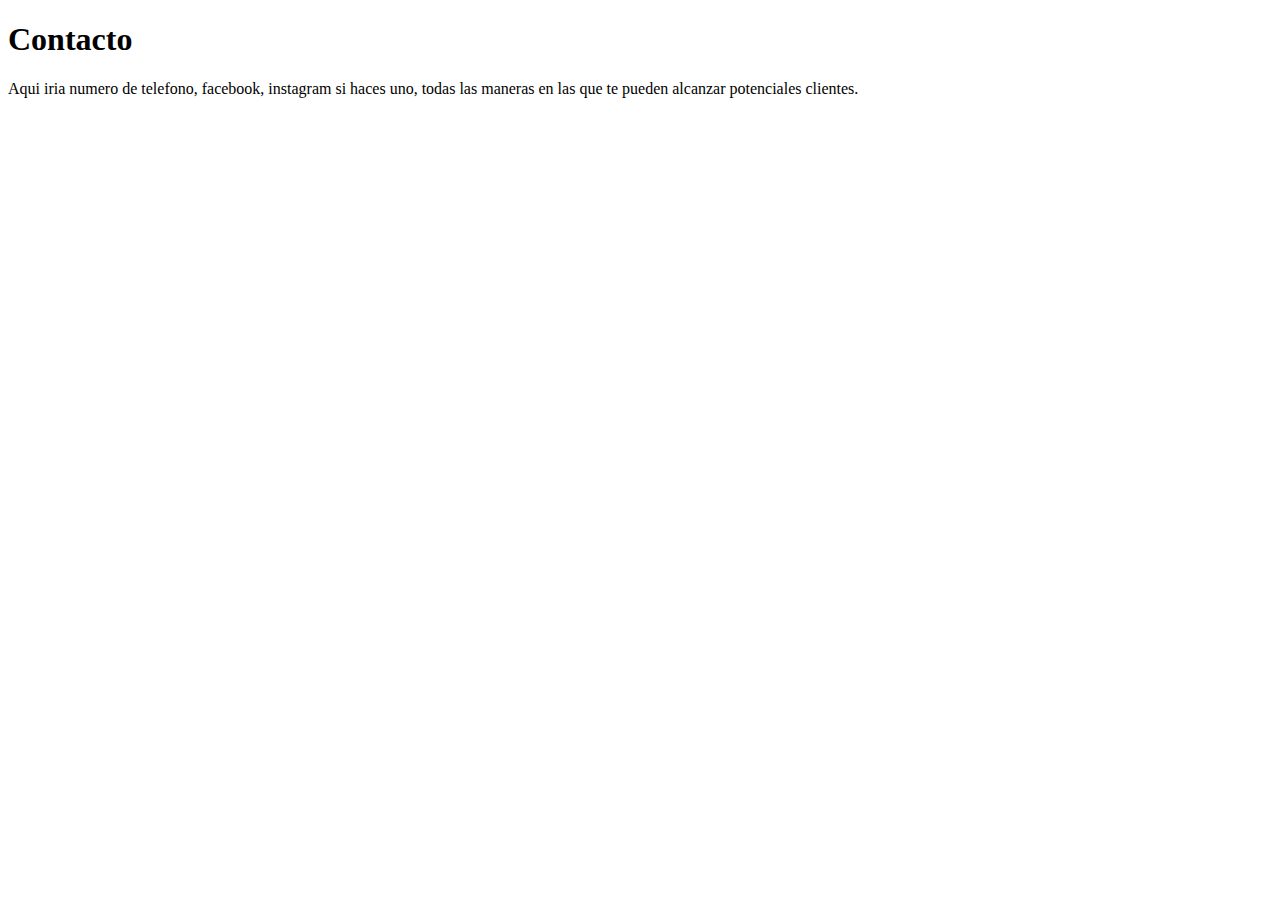
==== contacto.html @ dfcb79cf "pagesupl" ====
<!DOCTYPE html>
<html>
<body>
<h1>Contacto</h1>
<p>Aqui iria numero de telefono, facebook, instagram si haces uno, todas las maneras en las que te pueden alcanzar potenciales clientes.</p>
</body>
</html>
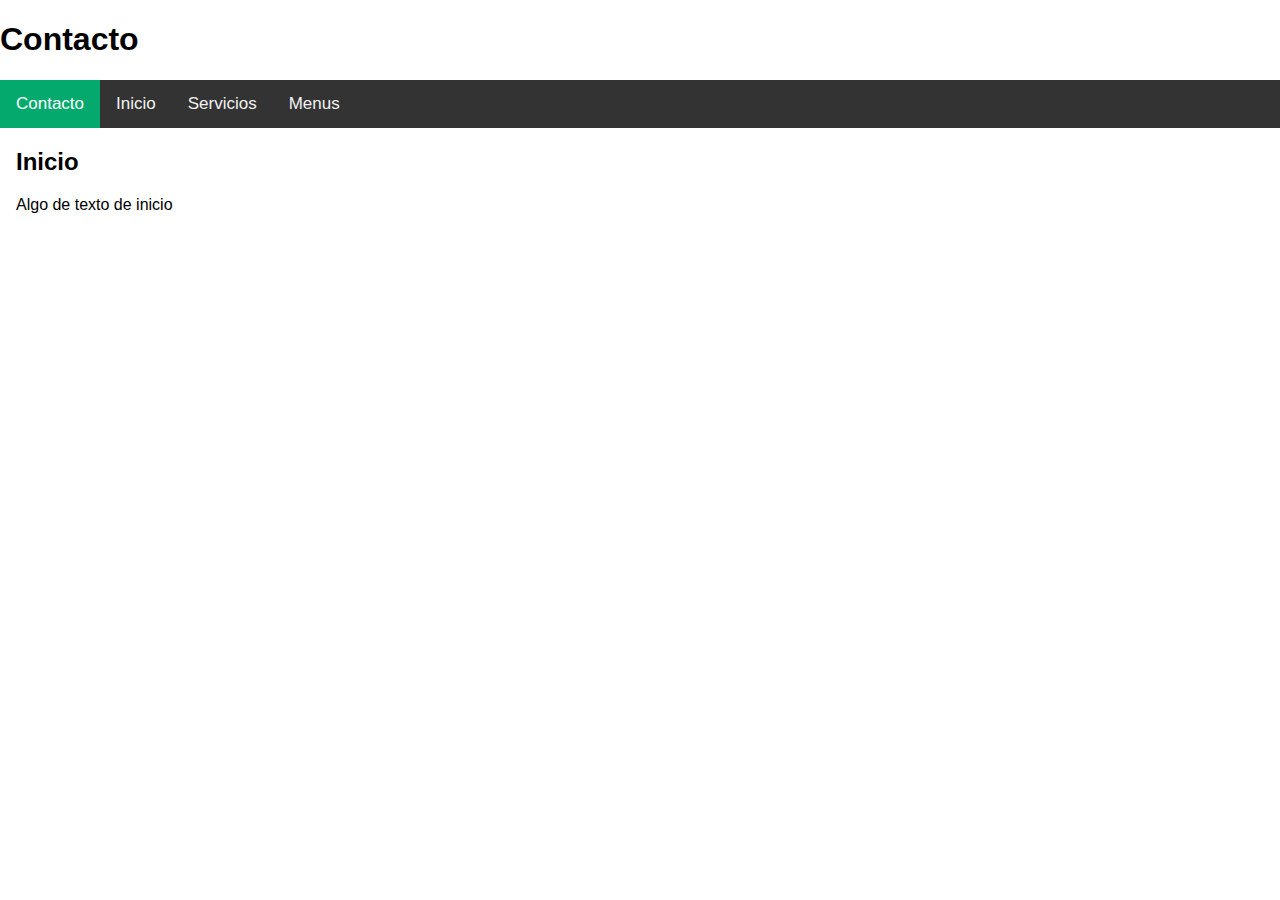
==== commit 0b980536: "nightend" ====
--- a/contacto.html
+++ b/contacto.html
@@ -1,7 +1,97 @@
 <!DOCTYPE html>
 <html>
+<head>
+<meta name="viewport" content="width=device-width, initial-scale=1">
+<link rel="stylesheet" href="https://cdnjs.cloudflare.com/ajax/libs/font-awesome/4.7.0/css/font-awesome.min.css">
+<style>
+body {
+  margin: 0;
+  font-family: Arial, Helvetica, sans-serif;
+}
+
+.topnav {
+  overflow: hidden;
+  background-color: #333;
+}
+
+.topnav a {
+  float: left;
+  display: block;
+  color: #f2f2f2;
+  text-align: center;
+  padding: 14px 16px;
+  text-decoration: none;
+  font-size: 17px;
+}
+
+.topnav a:hover {
+  background-color: #ddd;
+  color: black;
+}
+
+.topnav a.active {
+  background-color: #04AA6D;
+  color: white;
+}
+
+.topnav .icon {
+  display: none;
+}
+
+@media screen and (max-width: 600px) {
+  .topnav a:not(:first-child) {display: none;}
+  .topnav a.icon {
+    float: right;
+    display: block;
+  }
+}
+
+@media screen and (max-width: 600px) {
+  .topnav.responsive {position: relative;}
+  .topnav.responsive .icon {
+    position: absolute;
+    right: 0;
+    top: 0;
+  }
+  .topnav.responsive a {
+    float: none;
+    display: block;
+    text-align: left;
+  }
+}
+</style>
+</head>
 <body>
-<h1>Contacto</h1>
-<p>Aqui iria numero de telefono, facebook, instagram si haces uno, todas las maneras en las que te pueden alcanzar potenciales clientes.</p>
+
+<div class="titlebar">
+  <h1>Contacto</h1>
+</div>
+
+<div class="topnav" id="myTopnav">
+  <a href="contacto.html" class="active">Contacto</a>
+  <a href="inicio.html">Inicio</a>
+  <a href="servicios.html">Servicios</a>
+  <a href="menus.html">Menus</a>
+  <a href="javascript:void(0);" class="icon" onclick="myFunction()">
+    <i class="fa fa-bars"></i>
+  </a>
+</div>
+
+<div style="padding-left:16px">
+  <h2>Inicio</h2>
+  <p>Algo de texto de inicio</p>
+</div>
+
+<script>
+function myFunction() {
+  var x = document.getElementById("myTopnav");
+  if (x.className === "topnav") {
+    x.className += " responsive";
+  } else {
+    x.className = "topnav";
+  }
+}
+</script>
+
 </body>
-</html>+</html>
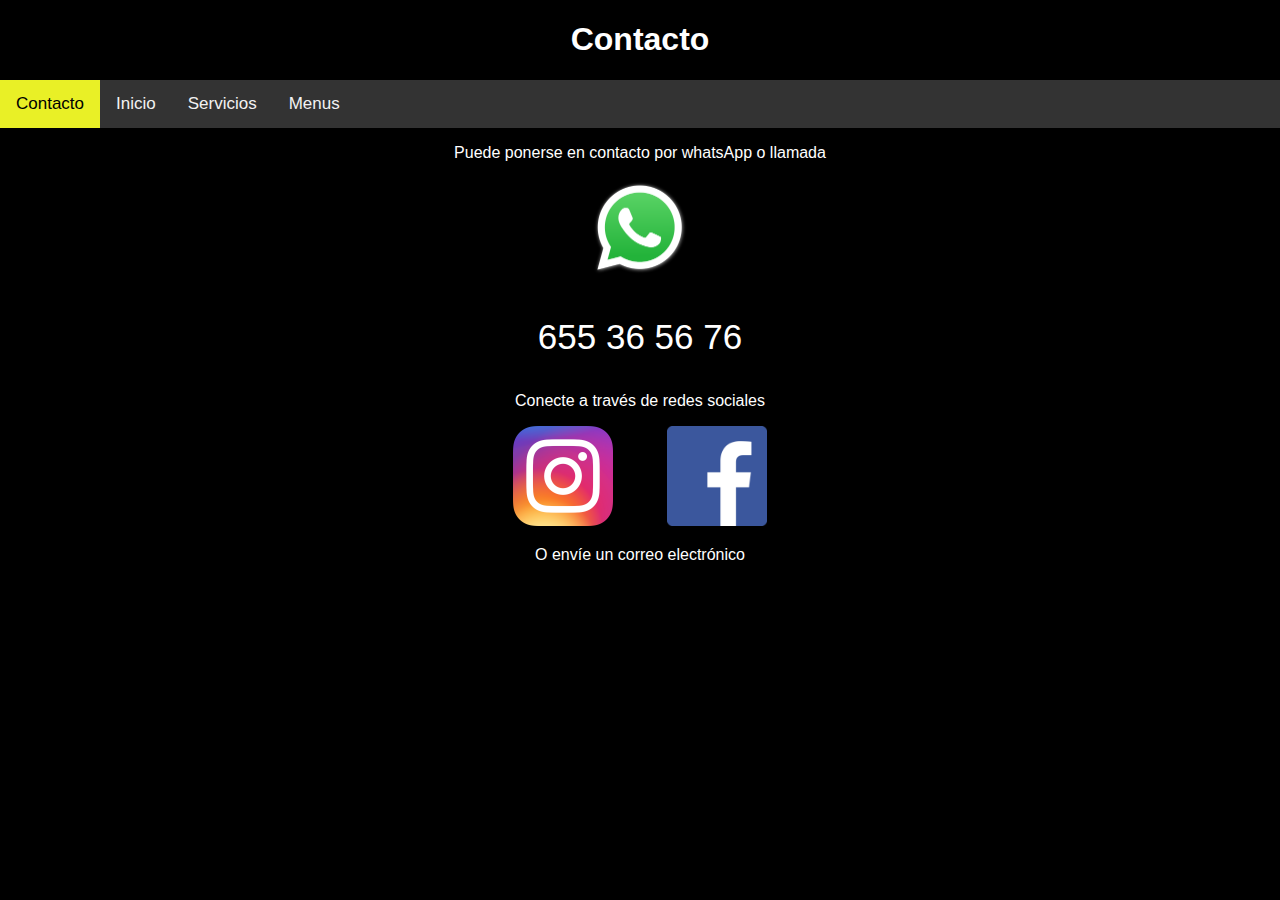
==== commit db3220b2: "update" ====
--- a/contacto.html
+++ b/contacto.html
@@ -3,68 +3,12 @@
 <head>
 <meta name="viewport" content="width=device-width, initial-scale=1">
 <link rel="stylesheet" href="https://cdnjs.cloudflare.com/ajax/libs/font-awesome/4.7.0/css/font-awesome.min.css">
-<style>
-body {
-  margin: 0;
-  font-family: Arial, Helvetica, sans-serif;
-}
-
-.topnav {
-  overflow: hidden;
-  background-color: #333;
-}
-
-.topnav a {
-  float: left;
-  display: block;
-  color: #f2f2f2;
-  text-align: center;
-  padding: 14px 16px;
-  text-decoration: none;
-  font-size: 17px;
-}
-
-.topnav a:hover {
-  background-color: #ddd;
-  color: black;
-}
-
-.topnav a.active {
-  background-color: #04AA6D;
-  color: white;
-}
-
-.topnav .icon {
-  display: none;
-}
-
-@media screen and (max-width: 600px) {
-  .topnav a:not(:first-child) {display: none;}
-  .topnav a.icon {
-    float: right;
-    display: block;
-  }
-}
-
-@media screen and (max-width: 600px) {
-  .topnav.responsive {position: relative;}
-  .topnav.responsive .icon {
-    position: absolute;
-    right: 0;
-    top: 0;
-  }
-  .topnav.responsive a {
-    float: none;
-    display: block;
-    text-align: left;
-  }
-}
-</style>
+<link rel="stylesheet" href="style/style.css">
 </head>
 <body>
 
 <div class="titlebar">
-  <h1>Contacto</h1>
+  <h1 style="text-align: center">Contacto</h1>
 </div>
 
 <div class="topnav" id="myTopnav">
@@ -77,9 +21,14 @@
   </a>
 </div>
 
-<div style="padding-left:16px">
-  <h2>Inicio</h2>
-  <p>Algo de texto de inicio</p>
+<div style="text-align: center">
+  <p>Puede ponerse en contacto por whatsApp o llamada</p>
+  <a href="tel:655365676"><img src="style/whatsapp.png" alt="" style="width:100px;height:100px;"></a>
+  <p style="font-size: 35px">655 36 56 76</p>
+  <p>Conecte a través de redes sociales</p>
+  <a href="http://www.terra.es"><img src="style/instagram.png" alt="" style="width:100px;height:100px;"></a>
+  <a href="http://www.google.com"><img src="style/face.png" alt="" style="width:100px;height:100px; padding-left: 50px"></a>
+  <p>O envíe un correo electrónico</p>
 </div>
 
 <script>
--- a/style/style.css
+++ b/style/style.css
@@ -0,0 +1,57 @@
+body {
+  margin: 0;
+  background-color: black;
+  color: white;
+  font-family: Arial, Helvetica, sans-serif;
+}
+
+.topnav {
+  overflow: hidden;
+  background-color: #333;
+}
+
+.topnav a {
+  float: left;
+  display: block;
+  color: #f2f2f2;
+  text-align: center;
+  padding: 14px 16px;
+  text-decoration: none;
+  font-size: 17px;
+}
+
+.topnav a:hover {
+  background-color: #ddd;
+  color: black;
+}
+
+.topnav a.active {
+  background-color: #e9f026;
+  color: black;
+}
+
+.topnav .icon {
+  display: none;
+}
+
+@media screen and (max-width: 600px) {
+  .topnav a:not(:first-child) {display: none;}
+  .topnav a.icon {
+    float: right;
+    display: block;
+  }
+}
+
+@media screen and (max-width: 600px) {
+  .topnav.responsive {position: relative;}
+  .topnav.responsive .icon {
+    position: absolute;
+    right: 0;
+    top: 0;
+  }
+  .topnav.responsive a {
+    float: none;
+    display: block;
+    text-align: left;
+  }
+}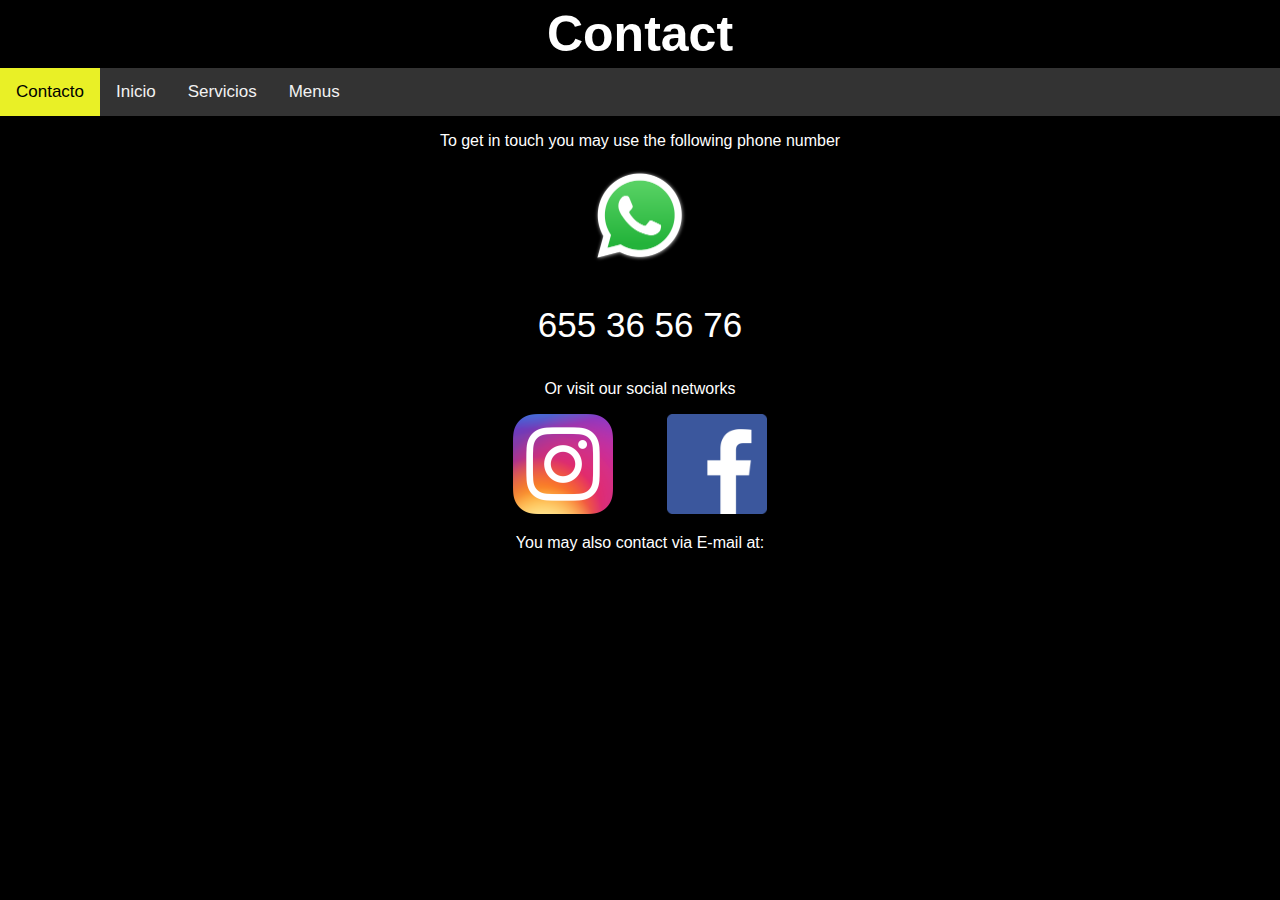
==== commit 732cae1d: "imgs" ====
--- a/contacto.html
+++ b/contacto.html
@@ -8,7 +8,7 @@
 <body>
 
 <div class="titlebar">
-  <h1 style="text-align: center">Contacto</h1>
+  Contact
 </div>
 
 <div class="topnav" id="myTopnav">
@@ -22,13 +22,13 @@
 </div>
 
 <div style="text-align: center">
-  <p>Puede ponerse en contacto por whatsApp o llamada</p>
+  <p>To get in touch you may use the following phone number</p>
   <a href="tel:655365676"><img src="style/whatsapp.png" alt="" style="width:100px;height:100px;"></a>
   <p style="font-size: 35px">655 36 56 76</p>
-  <p>Conecte a través de redes sociales</p>
+  <p>Or visit our social networks</p>
   <a href="http://www.terra.es"><img src="style/instagram.png" alt="" style="width:100px;height:100px;"></a>
   <a href="http://www.google.com"><img src="style/face.png" alt="" style="width:100px;height:100px; padding-left: 50px"></a>
-  <p>O envíe un correo electrónico</p>
+  <p>You may also contact via E-mail at:</p>
 </div>
 
 <script>
--- a/style/style.css
+++ b/style/style.css
@@ -3,6 +3,31 @@
   background-color: black;
   color: white;
   font-family: Arial, Helvetica, sans-serif;
+}
+
+.titlebar{
+  font-weight: bold;
+  text-align: center;
+  font-size: 50px;
+  margin: 5px;
+  padding: 0px;
+}
+
+.menuc1{
+  font-weight: bold;
+}
+
+.menuc2{
+  text-decoration: underline;
+}
+
+.menuc4{
+  font-style: italic;
+}
+
+.bigimg{
+  max-width: 100%;
+  height: auto;
 }
 
 .topnav {
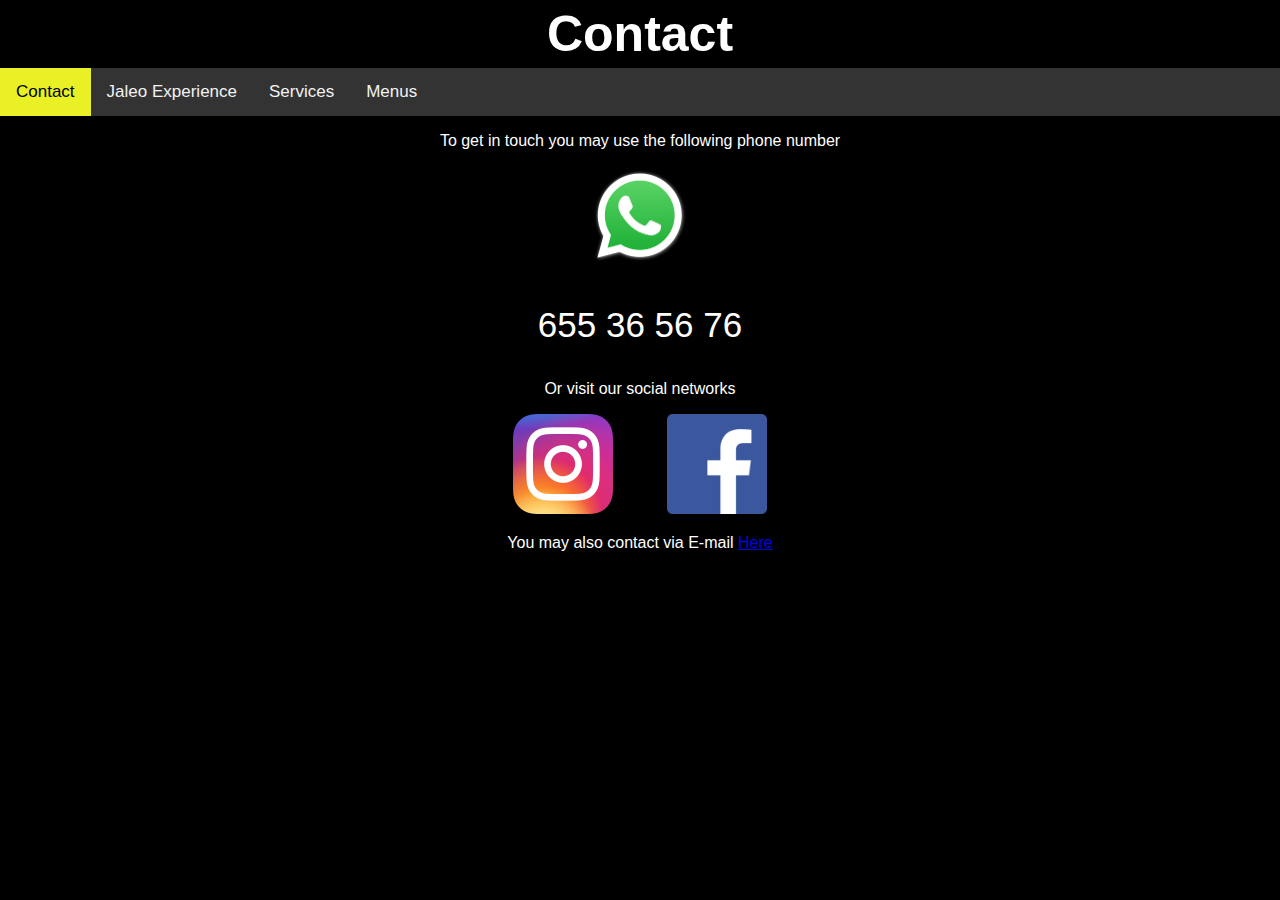
==== commit 21f19668: "up1" ====
--- a/contacto.html
+++ b/contacto.html
@@ -12,9 +12,9 @@
 </div>
 
 <div class="topnav" id="myTopnav">
-  <a href="contacto.html" class="active">Contacto</a>
-  <a href="inicio.html">Inicio</a>
-  <a href="servicios.html">Servicios</a>
+  <a href="contacto.html" class="active">Contact</a>
+  <a href="index.html">Jaleo Experience</a>
+  <a href="servicios.html">Services</a>
   <a href="menus.html">Menus</a>
   <a href="javascript:void(0);" class="icon" onclick="myFunction()">
     <i class="fa fa-bars"></i>
@@ -28,7 +28,7 @@
   <p>Or visit our social networks</p>
   <a href="http://www.terra.es"><img src="style/instagram.png" alt="" style="width:100px;height:100px;"></a>
   <a href="http://www.google.com"><img src="style/face.png" alt="" style="width:100px;height:100px; padding-left: 50px"></a>
-  <p>You may also contact via E-mail at:</p>
+  <p>You may also contact via E-mail <a href="mailto:brian.rodriguez.jaleo@gmail.com">Here</a></p>
 </div>
 
 <script>
--- a/style/style.css
+++ b/style/style.css
@@ -3,6 +3,7 @@
   background-color: black;
   color: white;
   font-family: Arial, Helvetica, sans-serif;
+  
 }
 
 .titlebar{
